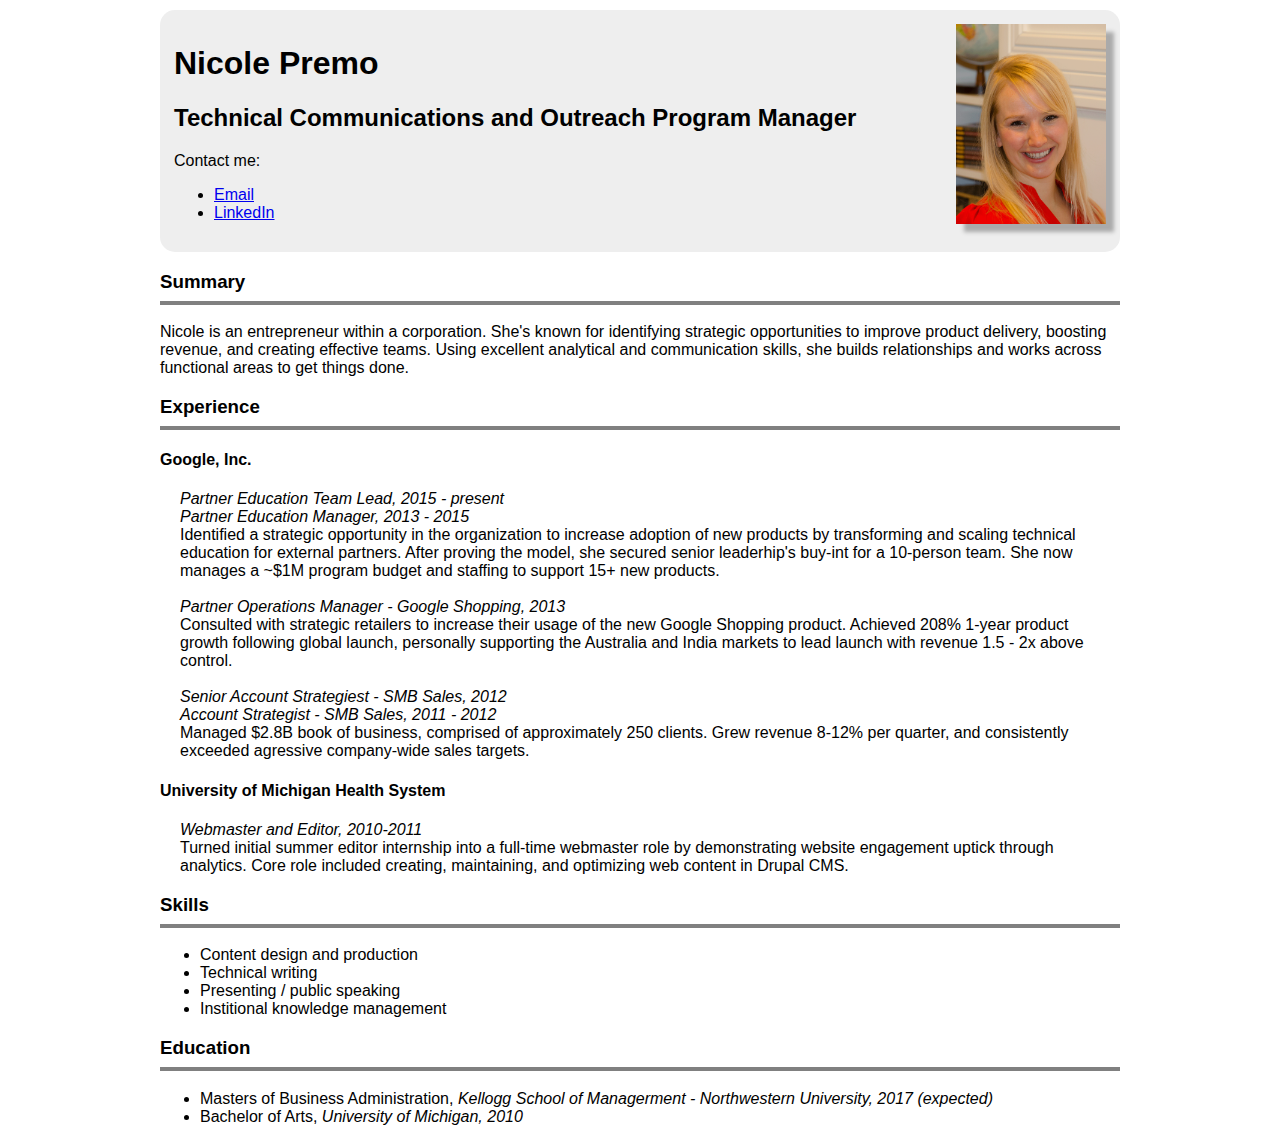
==== index.html @ 0d7ab279 "Initial publish" ====
<!DOCTYPE html>
<html>
  <head>
    <title>Nicole Premo</title>
    <meta charset="UTF-8">
    <link rel="stylesheet" type="text/css" href="styles.css">
  </head>

  <body>
    <div class="header">
      <img src="nicolepremoheadshot.gif" height="200" width="100">
      <h1>Nicole Premo</h1>
      <h2>Technical Communications and Outreach Program Manager</h2>
      <p>Contact me:</p>
      <ul>
        <li><a href="mailto:n-premo@kellogg.northwestern.edu">Email</a></li>
        <li><a href="www.linkedin.com/in/nicolepremo">LinkedIn</a></li>
        <!-- Couldn't get this link to work and not sure why.-->
      </ul>
    </div>

    <h3>Summary</h3>
    <p>
      Nicole is an entrepreneur within a corporation. She's known for identifying strategic
      opportunities to improve product delivery, boosting revenue, and creating effective teams.
      Using excellent analytical and communication skills, she builds relationships and works
      across functional areas to get things done.
    </p>

    <h3>Experience</h3>

    <h4>Google, Inc.</h4>
      <p class="tab">
        <em>Partner Education Team Lead, 2015 - present</em>
        <br><em>Partner Education Manager, 2013 - 2015</em></br>
        Identified a strategic opportunity in the organization to increase adoption of new products by
        transforming and scaling technical education for external partners. After proving the model, she
        secured senior leaderhip's buy-int for a 10-person team. She now manages a ~$1M program budget
        and staffing to support 15+ new products.

        <br></br>

        <em>Partner Operations Manager - Google Shopping, 2013</em>
        <br>Consulted with strategic retailers to increase their usage of the new Google Shopping product.
        Achieved 208% 1-year product growth following global launch, personally supporting the Australia
        and India markets to lead launch with revenue 1.5 - 2x above control.</br>


        <br><em>Senior Account Strategiest - SMB Sales, 2012</em></br>
        <em>Account Strategist - SMB Sales, 2011 - 2012</em>
        <br>Managed $2.8B book of business, comprised of approximately 250 clients. Grew revenue
        8-12% per quarter, and consistently exceeded agressive company-wide sales targets.</br>
      </p>

      <h4>University of Michigan Health System</h4>
        <p class="tab">
          <em>Webmaster and Editor, 2010-2011</em>
          <br>Turned initial summer editor internship into a full-time webmaster role by demonstrating
          website engagement uptick through analytics. Core role included creating, maintaining, and
          optimizing web content in Drupal CMS.</br>
        </p>

    <h3>Skills</h3>
    <ul>
      <li>Content design and production</li>
      <li>Technical writing</li>
      <li>Presenting / public speaking</li>
      <li>Institional knowledge management</li>
    </ul>

    <h3>Education</h3>
    <ul>
      <li>Masters of Business Administration, <em>Kellogg School of Managerment - Northwestern University, 2017 (expected)</em></li>
      <li>Bachelor of Arts, <em>University of Michigan, 2010</em></li>
    </ul>

  </body>
</html>
---- styles.css ----
body {
  font-family: "Helvetica", sans-serif;
  width: 960px;
  margin: 10px auto;
}
img {
  width: 150px;
  box-shadow: 8px 8px 4px #AAA;
  float: right;
}

.header {
  background: #EEE;
  padding: 14px;
  border-radius: 15px;
}

h3 {
  border-bottom: solid 4px gray;
  padding-bottom: 8px;
}

.tab {
  margin-left: 20px;
}
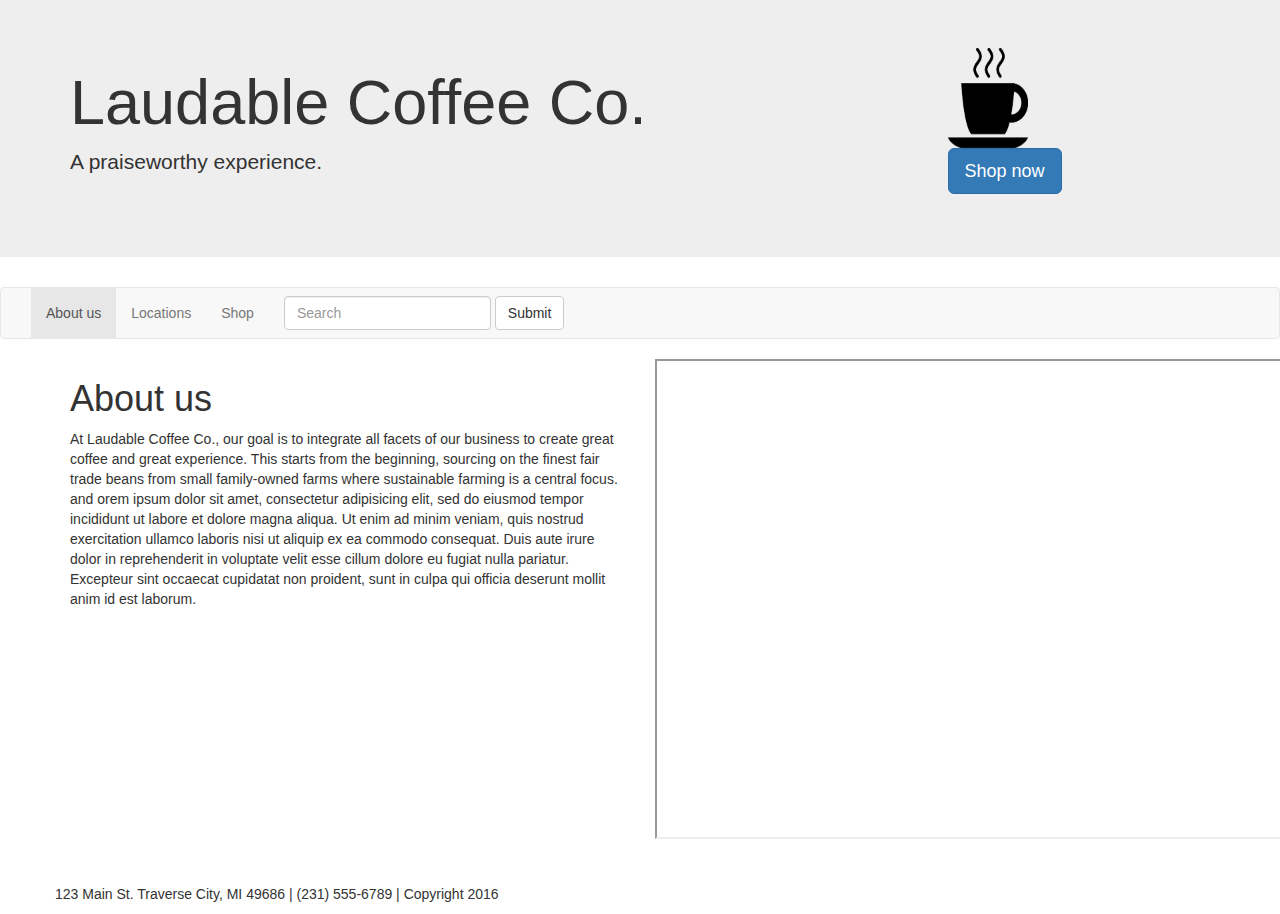
==== commit a975d416: "Final" ====
--- a/index.html
+++ b/index.html
@@ -1,78 +1,67 @@
 <!DOCTYPE html>
 <html>
   <head>
-    <title>Nicole Premo</title>
+    <title>Laudable Coffee Co.</title>
     <meta charset="UTF-8">
-    <link rel="stylesheet" type="text/css" href="styles.css">
-  </head>
+      <link rel="stylesheet" href="http://maxcdn.bootstrapcdn.com/bootstrap/3.3.6/css/bootstrap.css">
 
-  <body>
     <div class="header">
-      <img src="nicolepremoheadshot.gif" height="200" width="100">
-      <h1>Nicole Premo</h1>
-      <h2>Technical Communications and Outreach Program Manager</h2>
-      <p>Contact me:</p>
-      <ul>
-        <li><a href="mailto:n-premo@kellogg.northwestern.edu">Email</a></li>
-        <li><a href="www.linkedin.com/in/nicolepremo">LinkedIn</a></li>
-        <!-- Couldn't get this link to work and not sure why.-->
-      </ul>
+      <div class="jumbotron">
+        <div class="container">
+          <div class="row">
+            <div class="col-md-9">
+              <h1>Laudable Coffee Co.</h1>
+              <p>A praiseworthy experience. </p>
+            </div>
+            <div class="col-md-3">
+              <img src="coffeecup.png" height="100" width="80">
+              <p><a class="btn btn-primary btn-lg" href="shop.html" role="button">Shop now</a></p>
+            </div>
+          </div>
+        </div>
+      </div>
     </div>
 
-    <h3>Summary</h3>
-    <p>
-      Nicole is an entrepreneur within a corporation. She's known for identifying strategic
-      opportunities to improve product delivery, boosting revenue, and creating effective teams.
-      Using excellent analytical and communication skills, she builds relationships and works
-      across functional areas to get things done.
-    </p>
+    <body>
+      <nav class="navbar navbar-default">
+        <div class="container-fluid">
 
-    <h3>Experience</h3>
+    <!-- Collect the nav links, forms, and other content for toggling -->
+    <div class="collapse navbar-collapse" id="bs-example-navbar-collapse-1">
+      <ul class="nav navbar-nav">
+        <li class="active"><a href="index.html">About us <span class="sr-only">(current)</span></a></li>
+        <li><a href="locations.html">Locations</a></li>
+        <li><a href="shop.html">Shop</a></li>
 
-    <h4>Google, Inc.</h4>
-      <p class="tab">
-        <em>Partner Education Team Lead, 2015 - present</em>
-        <br><em>Partner Education Manager, 2013 - 2015</em></br>
-        Identified a strategic opportunity in the organization to increase adoption of new products by
-        transforming and scaling technical education for external partners. After proving the model, she
-        secured senior leaderhip's buy-int for a 10-person team. She now manages a ~$1M program budget
-        and staffing to support 15+ new products.
+      <form class="navbar-form navbar-left" role="search">
+        <div class="form-group">
+          <input type="text" class="form-control" placeholder="Search">
+        </div>
+        <button type="submit" class="btn btn-default">Submit</button>
+      </form>
+    </div><!-- /.navbar-collapse -->
+  </div><!-- /.container-fluid -->
+</nav>
 
-        <br></br>
+<div class="body">
+  <div class="container">
+    <div class="row">
+      <div class="col-lg-6">
+          <h1>About us</h1>
+          <p>At Laudable Coffee Co., our goal is to integrate all facets of our business to create great coffee and great experience. This starts from the beginning, sourcing on the finest fair trade beans from small family-owned farms where sustainable farming is a central focus. and orem ipsum dolor sit amet, consectetur adipisicing elit, sed do eiusmod tempor incididunt ut labore et dolore magna aliqua. Ut enim ad minim veniam, quis nostrud exercitation ullamco laboris nisi ut aliquip ex ea commodo consequat. Duis aute irure dolor in reprehenderit in voluptate velit esse cillum dolore eu fugiat nulla pariatur. Excepteur sint occaecat cupidatat non proident, sunt in culpa qui officia deserunt mollit anim id est laborum. </p>
+        </div>
+        <div class="col-lg-4">
+          <iframe src="https://www.google.com/maps/d/embed?mid=zz3N09pQ2VkU.kEnyUit6P-7I" width="640" height="480"></iframe>
+        </div>
+      </div>
+    </div>
+  </div>
+</div>
 
-        <em>Partner Operations Manager - Google Shopping, 2013</em>
-        <br>Consulted with strategic retailers to increase their usage of the new Google Shopping product.
-        Achieved 208% 1-year product growth following global launch, personally supporting the Australia
-        and India markets to lead launch with revenue 1.5 - 2x above control.</br>
+<br></br>
 
-
-        <br><em>Senior Account Strategiest - SMB Sales, 2012</em></br>
-        <em>Account Strategist - SMB Sales, 2011 - 2012</em>
-        <br>Managed $2.8B book of business, comprised of approximately 250 clients. Grew revenue
-        8-12% per quarter, and consistently exceeded agressive company-wide sales targets.</br>
+<div class="footer">
+  <div class="container">
+    <div class="row">
+      <p> 123 Main St. Traverse City, MI 49686   |   (231) 555-6789   |   Copyright 2016
       </p>
-
-      <h4>University of Michigan Health System</h4>
-        <p class="tab">
-          <em>Webmaster and Editor, 2010-2011</em>
-          <br>Turned initial summer editor internship into a full-time webmaster role by demonstrating
-          website engagement uptick through analytics. Core role included creating, maintaining, and
-          optimizing web content in Drupal CMS.</br>
-        </p>
-
-    <h3>Skills</h3>
-    <ul>
-      <li>Content design and production</li>
-      <li>Technical writing</li>
-      <li>Presenting / public speaking</li>
-      <li>Institional knowledge management</li>
-    </ul>
-
-    <h3>Education</h3>
-    <ul>
-      <li>Masters of Business Administration, <em>Kellogg School of Managerment - Northwestern University, 2017 (expected)</em></li>
-      <li>Bachelor of Arts, <em>University of Michigan, 2010</em></li>
-    </ul>
-
-  </body>
-</html>
